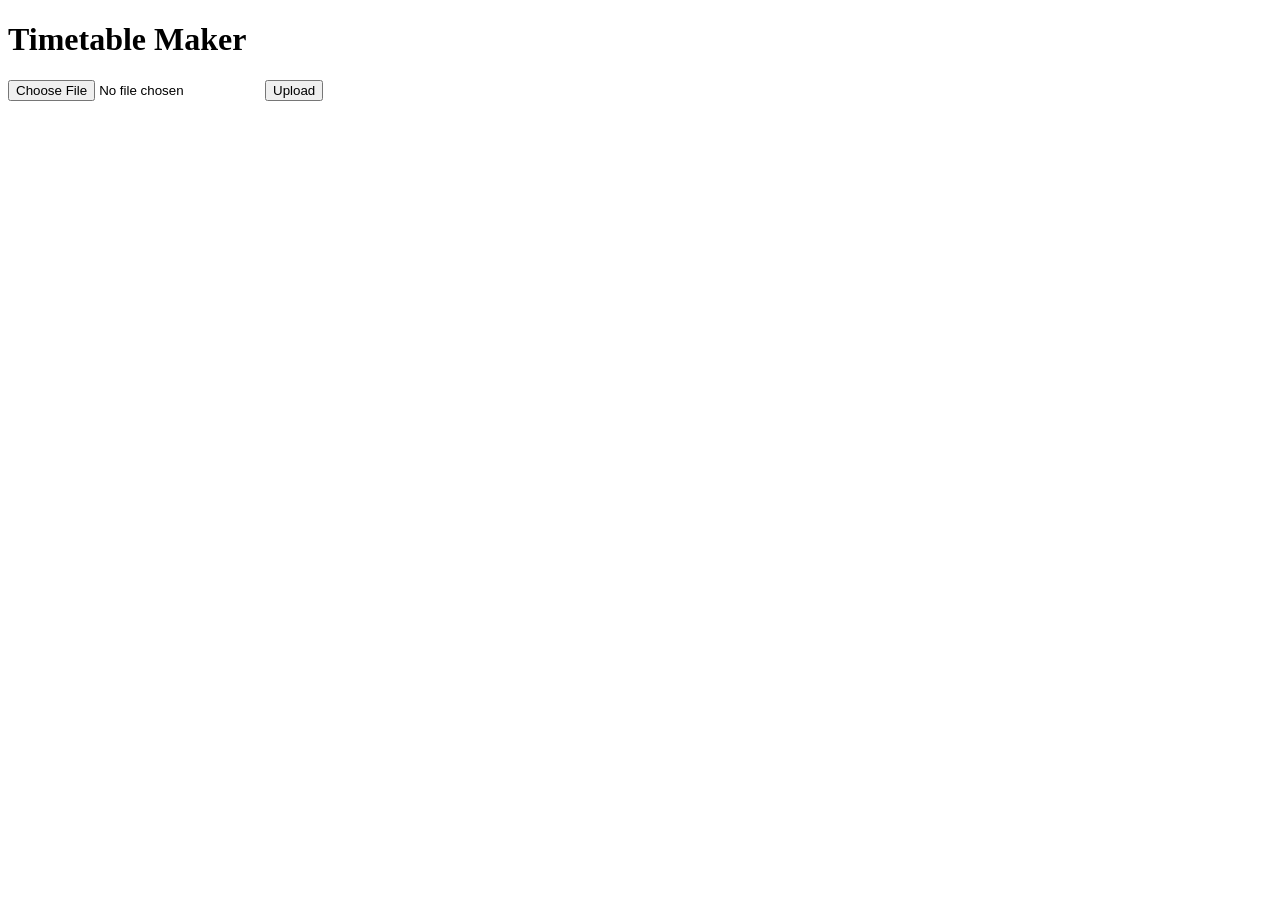
==== Timetable Maker/templates/index.html @ 62a981e8 "Add Timetable Maker scaffold and README Co-authored-by: Copilot <223556219+Copilot@users.noreply.git" ====
<!doctype html>
<html>
  <head>
    <meta charset="utf-8">
    <title>Timetable Maker — Upload</title>
    <link rel="stylesheet" href="/static/style.css">
  </head>
  <body>
    <main>
      <h1>Timetable Maker</h1>
      <form id="upload-form">
        <input type="file" id="file" name="file" accept="application/pdf" />
        <button type="submit">Upload</button>
      </form>
      <pre id="result"></pre>
    </main>
    <script>
      const form = document.getElementById('upload-form');
      const result = document.getElementById('result');
      form.addEventListener('submit', async (e) => {
        e.preventDefault();
        const f = document.getElementById('file').files[0];
        if (!f) return result.textContent = 'Choose a PDF first.';
        const fd = new FormData(); fd.append('file', f);
        const res = await fetch('/upload', { method: 'POST', body: fd });
        const j = await res.json();
        result.textContent = JSON.stringify(j, null, 2);
      });
    </script>
  </body>
</html>
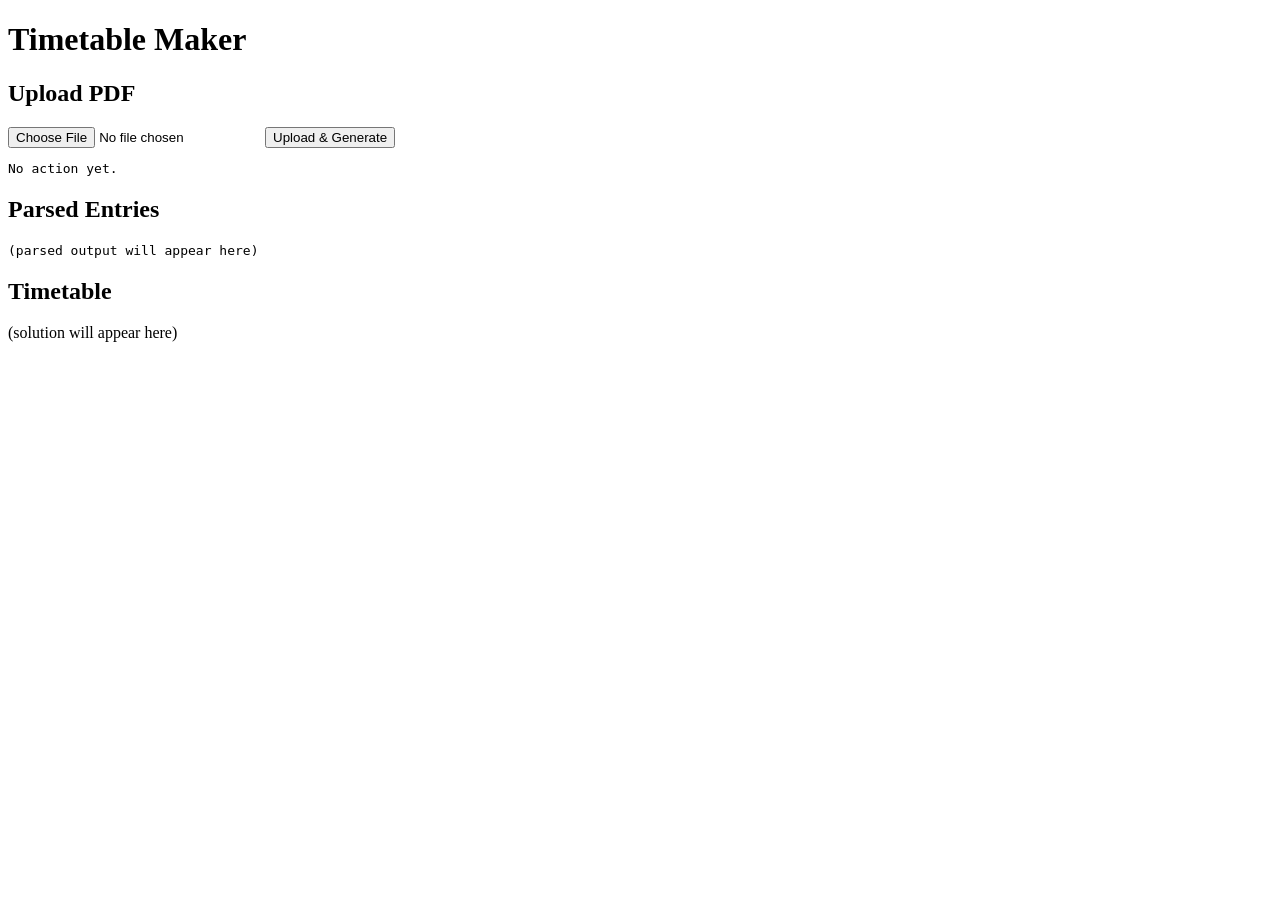
==== commit 648f7ff1: "Build UI: enhanced upload page, client script, static styles; mount static files" ====
--- a/Timetable Maker/templates/index.html
+++ b/Timetable Maker/templates/index.html
@@ -2,30 +2,33 @@
 <html>
   <head>
     <meta charset="utf-8">
-    <title>Timetable Maker — Upload</title>
+    <title>Timetable Maker — Upload & Generate</title>
     <link rel="stylesheet" href="/static/style.css">
   </head>
   <body>
     <main>
       <h1>Timetable Maker</h1>
-      <form id="upload-form">
-        <input type="file" id="file" name="file" accept="application/pdf" />
-        <button type="submit">Upload</button>
-      </form>
-      <pre id="result"></pre>
+
+      <section class="panel">
+        <h2>Upload PDF</h2>
+        <form id="upload-form">
+          <input type="file" id="file" name="file" accept="application/pdf" />
+          <button type="submit">Upload & Generate</button>
+        </form>
+        <pre id="result" class="result">No action yet.</pre>
+      </section>
+
+      <section class="panel">
+        <h2>Parsed Entries</h2>
+        <pre id="parsed" class="parsed">(parsed output will appear here)</pre>
+      </section>
+
+      <section class="panel">
+        <h2>Timetable</h2>
+        <div id="timetable" class="timetable">(solution will appear here)</div>
+      </section>
+
     </main>
-    <script>
-      const form = document.getElementById('upload-form');
-      const result = document.getElementById('result');
-      form.addEventListener('submit', async (e) => {
-        e.preventDefault();
-        const f = document.getElementById('file').files[0];
-        if (!f) return result.textContent = 'Choose a PDF first.';
-        const fd = new FormData(); fd.append('file', f);
-        const res = await fetch('/upload', { method: 'POST', body: fd });
-        const j = await res.json();
-        result.textContent = JSON.stringify(j, null, 2);
-      });
-    </script>
+    <script src="/static/script.js"></script>
   </body>
 </html>
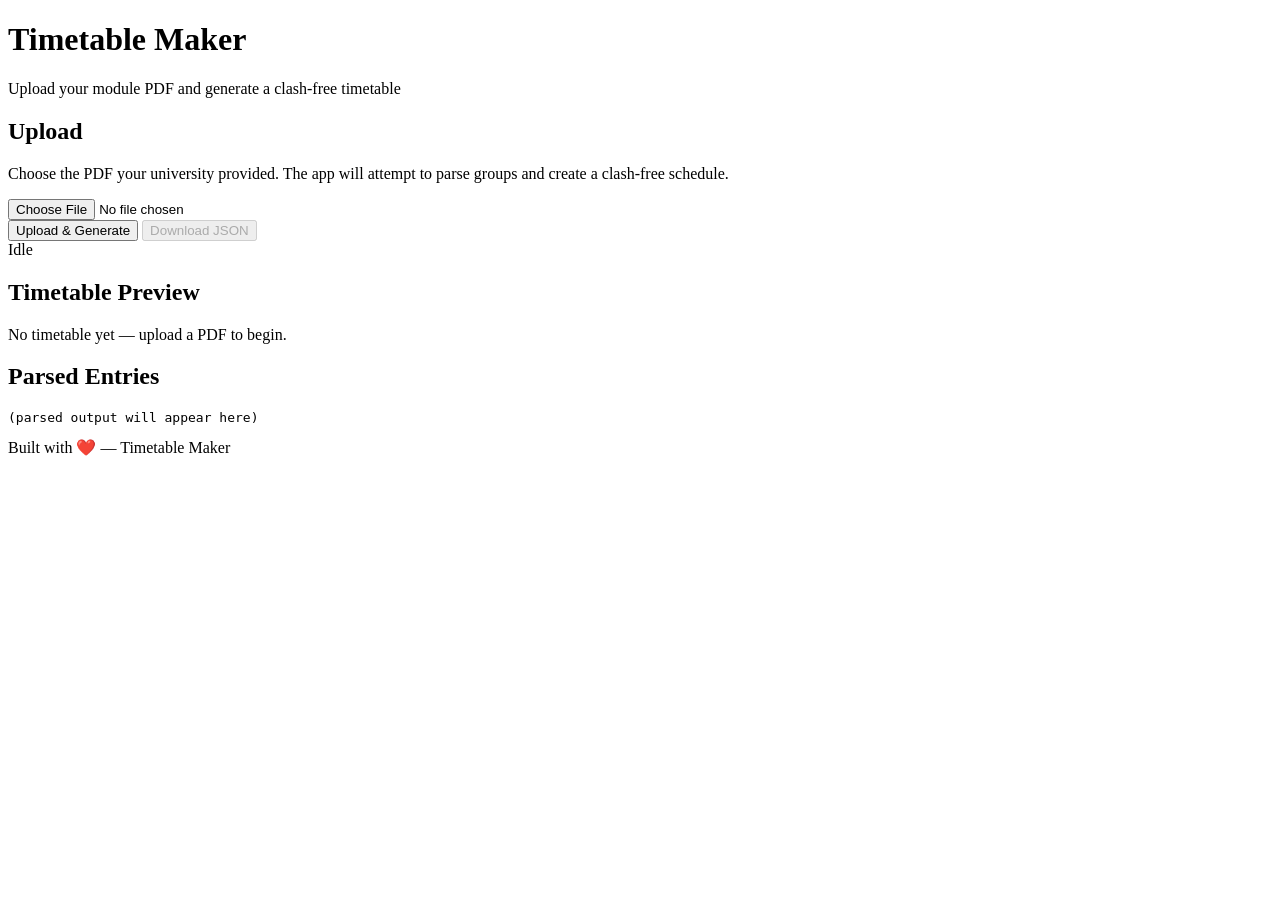
==== commit c092bc59: "Enhance UI: modern layout, improved styles, progress/status, download JSON" ====
--- a/Timetable Maker/templates/index.html
+++ b/Timetable Maker/templates/index.html
@@ -2,33 +2,48 @@
 <html>
   <head>
     <meta charset="utf-8">
+    <meta name="viewport" content="width=device-width,initial-scale=1">
     <title>Timetable Maker — Upload & Generate</title>
+    <link href="https://fonts.googleapis.com/css2?family=Inter:wght@300;400;600;700&display=swap" rel="stylesheet">
     <link rel="stylesheet" href="/static/style.css">
   </head>
   <body>
-    <main>
-      <h1>Timetable Maker</h1>
+    <header class="site-header">
+      <div class="container">
+        <h1>Timetable Maker</h1>
+        <p class="tagline">Upload your module PDF and generate a clash-free timetable</p>
+      </div>
+    </header>
 
-      <section class="panel">
-        <h2>Upload PDF</h2>
-        <form id="upload-form">
+    <main class="container main-grid">
+      <aside class="panel card">
+        <h2>Upload</h2>
+        <p class="muted">Choose the PDF your university provided. The app will attempt to parse groups and create a clash-free schedule.</p>
+        <form id="upload-form" class="upload-form">
           <input type="file" id="file" name="file" accept="application/pdf" />
-          <button type="submit">Upload & Generate</button>
+          <div class="actions">
+            <button type="submit" class="btn primary">Upload & Generate</button>
+            <button id="download-json" class="btn" disabled>Download JSON</button>
+          </div>
         </form>
-        <pre id="result" class="result">No action yet.</pre>
+        <div id="status" class="status">Idle</div>
+      </aside>
+
+      <section class="panel card">
+        <h2>Timetable Preview</h2>
+        <div id="timetable" class="timetable">No timetable yet — upload a PDF to begin.</div>
       </section>
 
-      <section class="panel">
+      <section class="panel card large">
         <h2>Parsed Entries</h2>
         <pre id="parsed" class="parsed">(parsed output will appear here)</pre>
       </section>
+    </main>
 
-      <section class="panel">
-        <h2>Timetable</h2>
-        <div id="timetable" class="timetable">(solution will appear here)</div>
-      </section>
+    <footer class="site-footer">
+      <div class="container">Built with ❤️ — Timetable Maker</div>
+    </footer>
 
-    </main>
     <script src="/static/script.js"></script>
   </body>
 </html>
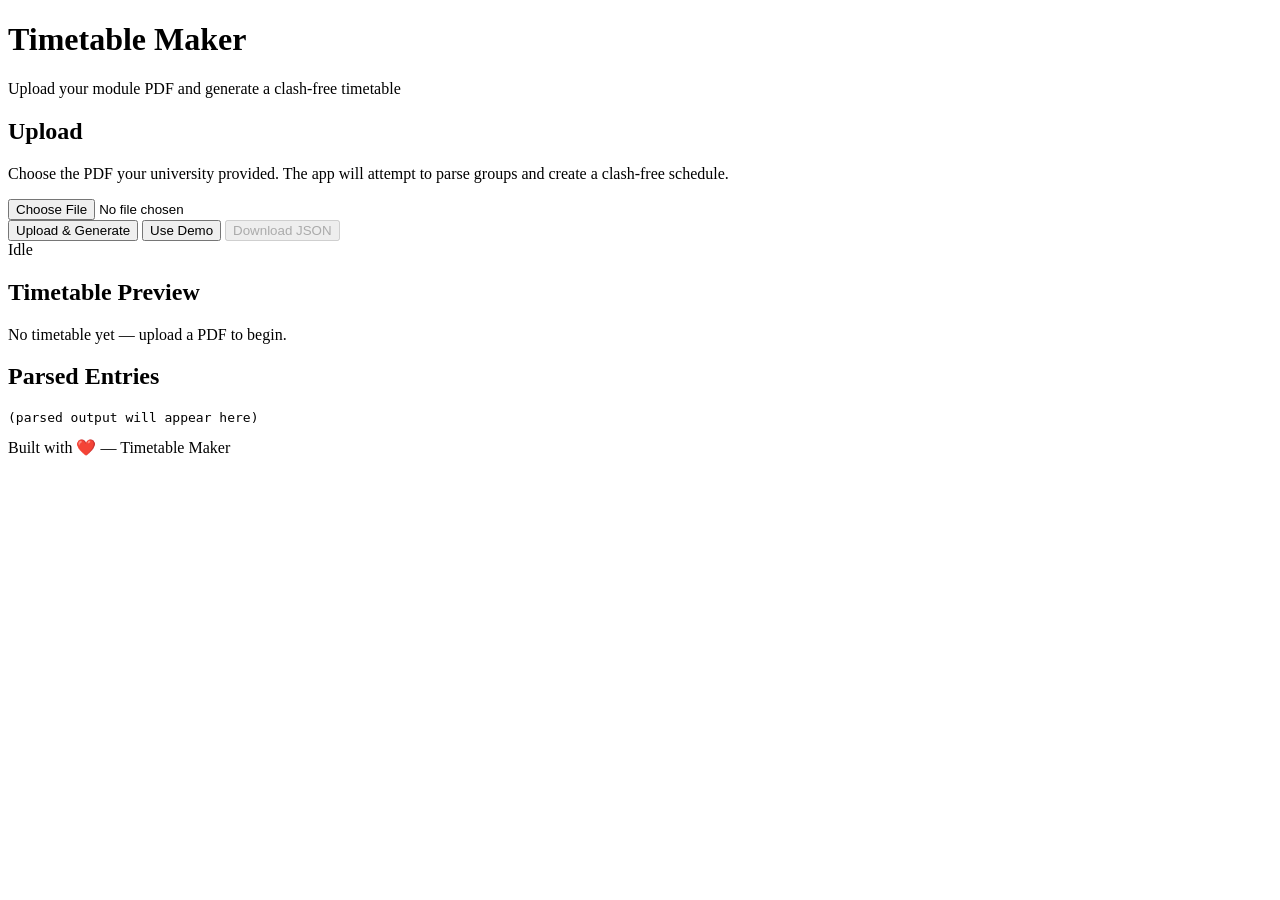
==== commit b9c0393d: "Solver: per-component selection, /demo endpoint, UI demo button; tests updated" ====
--- a/Timetable Maker/templates/index.html
+++ b/Timetable Maker/templates/index.html
@@ -23,6 +23,7 @@
           <input type="file" id="file" name="file" accept="application/pdf" />
           <div class="actions">
             <button type="submit" class="btn primary">Upload & Generate</button>
+            <button id="demo-btn" type="button" class="btn">Use Demo</button>
             <button id="download-json" class="btn" disabled>Download JSON</button>
           </div>
         </form>
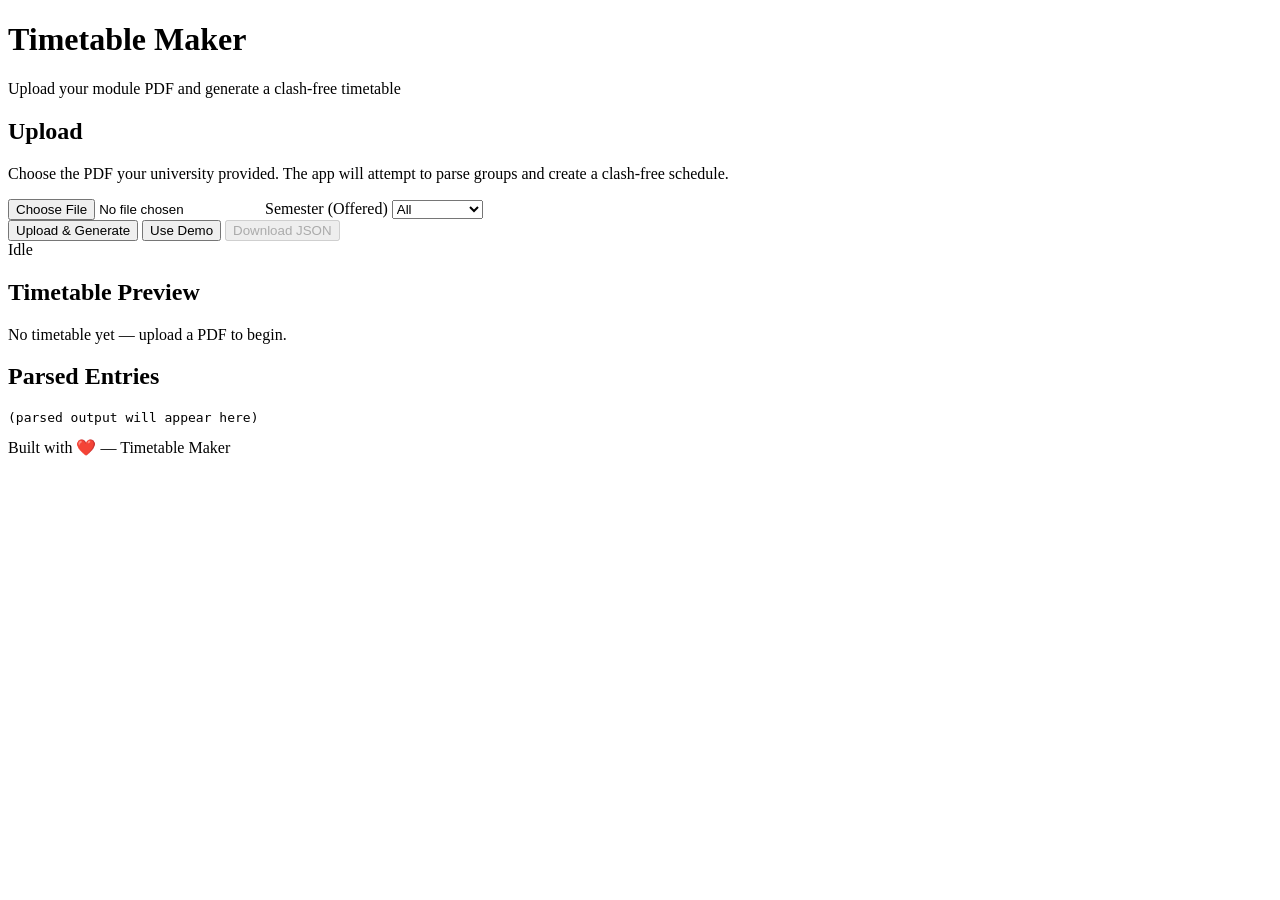
==== commit 3cf3d9ce: "UI: add semester selector and pass semester to /generate" ====
--- a/Timetable Maker/templates/index.html
+++ b/Timetable Maker/templates/index.html
@@ -21,6 +21,12 @@
         <p class="muted">Choose the PDF your university provided. The app will attempt to parse groups and create a clash-free schedule.</p>
         <form id="upload-form" class="upload-form">
           <input type="file" id="file" name="file" accept="application/pdf" />
+          <label for="semester" class="muted">Semester (Offered)</label>
+          <select id="semester" name="semester">
+            <option value="">All</option>
+            <option value="1">Semester 1</option>
+            <option value="2">Semester 2</option>
+          </select>
           <div class="actions">
             <button type="submit" class="btn primary">Upload & Generate</button>
             <button id="demo-btn" type="button" class="btn">Use Demo</button>
